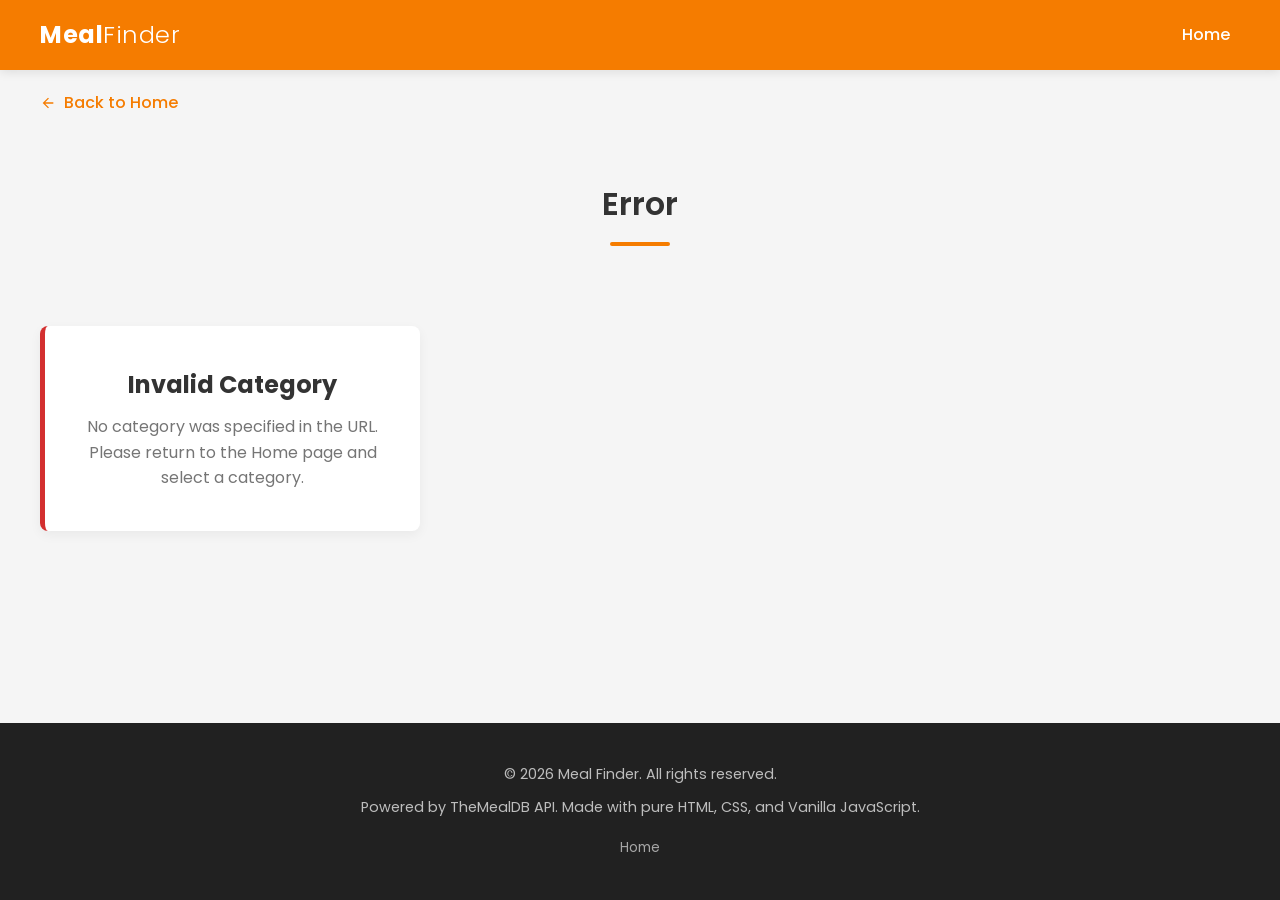
==== category.html @ 27188126 "added category.html details layout" ====
<!DOCTYPE html>
<html lang="en">
<head>
    <meta charset="UTF-8">
    <meta name="viewport" content="width=device-width, initial-scale=1.0">
    <meta name="description" content="Browse delicious recipes under your favorite food category. Detail lists and guides.">
    <title>Category Meals | Meal Finder</title>
    <!-- Stylesheets -->
    <link rel="stylesheet" href="css/style.css">
    <link rel="stylesheet" href="css/responsive.css">
</head>
<body>

    <!-- Sticky Navbar -->
    <header class="navbar" id="main-navbar">
        <div class="container">
            <a href="index.html" class="logo" id="nav-logo">Meal<span>Finder</span></a>
            <nav>
                <ul class="nav-links">
                    <li><a href="index.html" id="nav-home-link">Home</a></li>
                </ul>
            </nav>
        </div>
    </header>

    <!-- Main Content Area -->
    <main class="container">
        <!-- Back Button -->
        <div class="back-btn-container">
            <a href="index.html" class="back-btn">
                <svg width="16" height="16" viewBox="0 0 24 24">
                    <path d="M20 11H7.83l5.59-5.59L12 4l-8 8 8 8 1.41-1.41L7.83 13H20v-2z"/>
                </svg>
                Back to Home
            </a>
        </div>

        <!-- Category Details Header Box -->
        <section class="category-header" id="category-header-section" style="display: none;">
            <div class="category-header-content">
                <img class="category-header-img" id="category-img" src="" alt="Category Image">
                <div class="category-header-info">
                    <h1 class="category-header-title" id="category-title-heading">Category</h1>
                    <p class="category-header-desc" id="category-description-text">Loading category details...</p>
                </div>
            </div>
        </section>

        <!-- Meals Section -->
        <section class="section" id="category-meals-section">
            <h2 class="section-title" id="meals-title-heading">Meals</h2>
            <div id="meals-loading-container">
                <!-- Loader placeholder -->
            </div>
            <div class="grid" id="category-meals-grid">
                <!-- Dynamically populated meal cards -->
            </div>
        </section>
    </main>

    <!-- Footer -->
    <footer class="footer" id="main-footer">
        <div class="container">
            <p>&copy; 2026 Meal Finder. All rights reserved.</p>
            <p>Powered by TheMealDB API. Made with pure HTML, CSS, and Vanilla JavaScript.</p>
            <ul class="footer-links">
                <li><a href="index.html">Home</a></li>
            </ul>
        </div>
    </footer>

    <!-- JavaScript Execution -->
    <script type="module" src="js/category.js"></script>
</body>
</html>
---- css/style.css ----
/* 
 * Style Sheet for Meal Finder Website
 * Color Palette: Primary Orange (#F57C00), White (#FFFFFF), Light BG (#F5F5F5), Dark Text (#333333)
 * Typography: Poppins
 */

/* Google Fonts Import */
@import url('https://fonts.googleapis.com/css2?family=Poppins:wght@300;400;500;600;700&display=swap');

/* Custom CSS Variables */
:root {
    --primary-orange: #F57C00;
    --primary-orange-hover: #E65100;
    --white: #FFFFFF;
    --bg-light: #F5F5F5;
    --text-dark: #333333;
    --text-muted: #757575;
    --text-light: #EEEEEE;
    --footer-bg: #212121;
    --card-shadow: 0 4px 12px rgba(0, 0, 0, 0.08);
    --card-shadow-hover: 0 8px 24px rgba(0, 0, 0, 0.15);
    --border-radius: 8px;
    --border-radius-sm: 4px;
    --border-radius-pill: 20px;
    --transition: all 0.3s ease;
}

/* Core Base Styles */
* {
    box-sizing: border-box;
    margin: 0;
    padding: 0;
}

body {
    font-family: 'Poppins', sans-serif;
    background-color: var(--bg-light);
    color: var(--text-dark);
    line-height: 1.6;
    display: flex;
    flex-direction: column;
    min-height: 100vh;
}

a {
    text-decoration: none;
    color: inherit;
    transition: var(--transition);
}

img {
    max-width: 100%;
    height: auto;
    display: block;
}

.container {
    width: 100%;
    max-width: 1200px;
    margin: 0 auto;
    padding: 0 20px;
}

/* Sticky Navbar Styles */
.navbar {
    background-color: var(--primary-orange);
    color: var(--white);
    position: sticky;
    top: 0;
    z-index: 1000;
    box-shadow: 0 2px 10px rgba(0, 0, 0, 0.1);
}

.navbar .container {
    display: flex;
    justify-content: space-between;
    align-items: center;
    height: 70px;
}

.logo {
    font-size: 1.5rem;
    font-weight: 700;
    letter-spacing: 0.5px;
    color: var(--white);
}

.logo span {
    font-weight: 300;
}

.nav-links {
    display: flex;
    list-style: none;
    gap: 20px;
}

.nav-links a {
    color: var(--white);
    font-weight: 500;
    font-size: 1rem;
    padding: 5px 10px;
    border-radius: var(--border-radius-sm);
    transition: var(--transition);
}

.nav-links a:hover,
.nav-links a.active {
    background-color: rgba(255, 255, 255, 0.2);
}

/* Hero Section */
.hero {
    position: relative;
    height: 450px;
    background: url('https://images.unsplash.com/photo-1504674900247-0877df9cc836?q=80&w=1600&auto=format&fit=crop') no-repeat center center/cover;
    display: flex;
    align-items: center;
    justify-content: center;
    text-align: center;
}

.hero-overlay {
    position: absolute;
    top: 0;
    left: 0;
    width: 100%;
    height: 100%;
    background-color: rgba(0, 0, 0, 0.6);
    z-index: 1;
}

.hero-content {
    position: relative;
    z-index: 2;
    color: var(--white);
    width: 100%;
    max-width: 700px;
    padding: 0 20px;
}

.hero-content h1 {
    font-size: 2.5rem;
    font-weight: 600;
    margin-bottom: 10px;
    letter-spacing: -0.5px;
}

.hero-content p {
    font-size: 1.1rem;
    font-weight: 300;
    margin-bottom: 30px;
    opacity: 0.9;
}

/* Centered Search Box */
.search-form {
    display: flex;
    width: 100%;
    max-width: 600px;
    margin: 0 auto;
    box-shadow: 0 4px 15px rgba(0, 0, 0, 0.25);
    border-radius: var(--border-radius-sm);
    overflow: hidden;
}

.search-form input[type="text"] {
    flex: 1;
    padding: 15px 20px;
    border: none;
    font-family: 'Poppins', sans-serif;
    font-size: 1rem;
    color: var(--text-dark);
    outline: none;
}

.search-form button {
    background-color: var(--primary-orange);
    color: var(--white);
    border: none;
    padding: 0 30px;
    font-family: 'Poppins', sans-serif;
    font-size: 1.1rem;
    font-weight: 600;
    cursor: pointer;
    transition: var(--transition);
}

.search-form button:hover {
    background-color: var(--primary-orange-hover);
}

/* Sections Configuration */
.section {
    padding: 60px 0;
}

.section-title {
    font-size: 2rem;
    font-weight: 600;
    text-align: center;
    margin-bottom: 40px;
    position: relative;
    color: var(--text-dark);
}

.section-title::after {
    content: '';
    display: block;
    width: 60px;
    height: 4px;
    background-color: var(--primary-orange);
    margin: 12px auto 0;
    border-radius: 2px;
}

/* Grid Layouts */
.grid {
    display: grid;
    grid-template-columns: repeat(auto-fill, minmax(280px, 1fr));
    gap: 30px;
}

/* Category Cards */
.category-card {
    background-color: var(--white);
    border-radius: var(--border-radius);
    overflow: hidden;
    box-shadow: var(--card-shadow);
    transition: var(--transition);
    display: flex;
    flex-direction: column;
    height: 100%;
}

.category-card:hover {
    transform: translateY(-5px);
    box-shadow: var(--card-shadow-hover);
}

.category-image {
    width: 100%;
    height: 200px;
    object-fit: cover;
    background-color: var(--text-light);
}

.category-body {
    padding: 20px;
    display: flex;
    flex-direction: column;
    flex-grow: 1;
}

.category-title {
    font-size: 1.25rem;
    font-weight: 600;
    margin-bottom: 10px;
    color: var(--text-dark);
}

.category-desc {
    font-size: 0.9rem;
    color: var(--text-muted);
    margin-bottom: 20px;
    flex-grow: 1;
}

.category-link {
    display: inline-block;
    align-self: flex-start;
    color: var(--primary-orange);
    font-weight: 600;
    font-size: 0.95rem;
    transition: var(--transition);
}

.category-link:hover {
    color: var(--primary-orange-hover);
}

/* Meal Cards */
.meal-card {
    background-color: var(--white);
    border-radius: var(--border-radius);
    overflow: hidden;
    box-shadow: var(--card-shadow);
    transition: var(--transition);
    display: flex;
    flex-direction: column;
    height: 100%;
}

.meal-card:hover {
    transform: translateY(-5px);
    box-shadow: var(--card-shadow-hover);
}

.meal-image-wrapper {
    position: relative;
    width: 100%;
    height: 200px;
    overflow: hidden;
}

.meal-image {
    width: 100%;
    height: 100%;
    object-fit: cover;
}

.meal-badge {
    position: absolute;
    top: 15px;
    right: 15px;
    background-color: var(--primary-orange);
    color: var(--white);
    padding: 4px 10px;
    border-radius: var(--border-radius-sm);
    font-size: 0.8rem;
    font-weight: 500;
}

.meal-body {
    padding: 20px;
    display: flex;
    flex-direction: column;
    flex-grow: 1;
}

.meal-title {
    font-size: 1.2rem;
    font-weight: 600;
    margin-bottom: 15px;
    color: var(--text-dark);
    line-height: 1.4;
}

.meal-btn {
    margin-top: auto;
    display: block;
    width: 100%;
    padding: 10px 0;
    background-color: var(--primary-orange);
    color: var(--white);
    text-align: center;
    border-radius: var(--border-radius-sm);
    font-weight: 500;
    transition: var(--transition);
    border: none;
    cursor: pointer;
}

.meal-btn:hover {
    background-color: var(--primary-orange-hover);
}

/* Category Details Banner */
.category-header {
    background-color: var(--white);
    padding: 40px 0;
    border-bottom: 1px solid #E0E0E0;
    margin-bottom: 40px;
}

.category-header-content {
    display: flex;
    align-items: center;
    gap: 40px;
}

.category-header-img {
    width: 250px;
    height: auto;
    border-radius: var(--border-radius);
    box-shadow: var(--card-shadow);
}

.category-header-info {
    flex: 1;
}

.category-header-title {
    font-size: 2.2rem;
    font-weight: 600;
    margin-bottom: 15px;
    color: var(--text-dark);
}

.category-header-desc {
    font-size: 1rem;
    color: #555555;
    line-height: 1.7;
}

/* Meal Details Page Layout */
.meal-detail-section {
    padding: 40px 0 60px;
}

.meal-header {
    margin-bottom: 30px;
}

.meal-header-title {
    font-size: 2.5rem;
    font-weight: 700;
    color: var(--text-dark);
    margin-bottom: 10px;
}

.meal-meta {
    display: flex;
    flex-wrap: wrap;
    gap: 15px;
    margin-bottom: 20px;
}

.meal-meta-item {
    background-color: var(--text-light);
    color: #555555;
    padding: 5px 15px;
    border-radius: var(--border-radius-pill);
    font-size: 0.85rem;
    font-weight: 500;
}

.meal-meta-item.category-tag {
    background-color: rgba(245, 124, 0, 0.1);
    color: var(--primary-orange);
}

.meal-grid {
    display: grid;
    grid-template-columns: 1fr 1fr;
    gap: 40px;
    align-items: start;
}

.meal-media {
    width: 100%;
}

.meal-detail-img {
    width: 100%;
    max-height: 500px;
    object-fit: cover;
    border-radius: var(--border-radius);
    box-shadow: 0 4px 15px rgba(0, 0, 0, 0.1);
}

.meal-content {
    background-color: var(--white);
    padding: 30px;
    border-radius: var(--border-radius);
    box-shadow: var(--card-shadow);
}

.meal-content-title {
    font-size: 1.5rem;
    font-weight: 600;
    margin-bottom: 20px;
    color: var(--text-dark);
    border-bottom: 2px solid var(--primary-orange);
    padding-bottom: 8px;
    display: inline-block;
}

/* Ingredients Table / List */
.ingredients-list {
    margin-bottom: 30px;
}

.ingredient-row {
    display: flex;
    justify-content: space-between;
    padding: 10px 0;
    border-bottom: 1px solid var(--text-light);
}

.ingredient-row:last-child {
    border-bottom: none;
}

.ingredient-name {
    font-weight: 500;
    color: var(--text-dark);
}

.ingredient-measure {
    color: var(--text-muted);
}

/* Instructions */
.instructions-box {
    margin-top: 30px;
}

.instructions-text {
    font-size: 1rem;
    line-height: 1.8;
    color: #555555;
    white-space: pre-line;
}

/* Actions buttons */
.meal-actions {
    display: flex;
    gap: 15px;
    margin-top: 30px;
    flex-wrap: wrap;
}

.action-btn {
    display: inline-flex;
    align-items: center;
    justify-content: center;
    padding: 12px 25px;
    border-radius: var(--border-radius-sm);
    font-weight: 600;
    font-size: 0.95rem;
    transition: var(--transition);
    cursor: pointer;
    text-align: center;
    border: none;
}

.btn-youtube {
    background-color: #FF0000;
    color: var(--white);
}

.btn-youtube:hover {
    background-color: #D00000;
}

.btn-source {
    background-color: var(--text-dark);
    color: var(--white);
}

.btn-source:hover {
    background-color: #222222;
}

/* Spinner Loader */
.spinner-container {
    display: flex;
    justify-content: center;
    align-items: center;
    padding: 60px 0;
    width: 100%;
}

.spinner {
    width: 50px;
    height: 50px;
    border: 5px solid #E0E0E0;
    border-top: 5px solid var(--primary-orange);
    border-radius: 50%;
    animation: spin 1s linear infinite;
}

@keyframes spin {
    0% { transform: rotate(0deg); }
    100% { transform: rotate(360deg); }
}

/* Error/Message state styles */
.message-box {
    text-align: center;
    padding: 40px 20px;
    background-color: var(--white);
    border-radius: var(--border-radius);
    box-shadow: 0 4px 12px rgba(0, 0, 0, 0.05);
    max-width: 600px;
    margin: 40px auto;
}

.message-box.error {
    border-left: 5px solid #D32F2F;
}

.message-box h3 {
    font-size: 1.5rem;
    color: var(--text-dark);
    margin-bottom: 10px;
}

.message-box p {
    color: var(--text-muted);
}

/* Back Button */
.back-btn-container {
    padding: 20px 0 0;
}

.back-btn {
    display: inline-flex;
    align-items: center;
    color: var(--primary-orange);
    font-weight: 500;
    font-size: 1rem;
    transition: transform 0.2s ease;
}

.back-btn:hover {
    transform: translateX(-5px);
}

.back-btn svg {
    margin-right: 8px;
    fill: currentColor;
}

/* Footer */
.footer {
    background-color: var(--footer-bg);
    color: var(--white);
    padding: 40px 0;
    text-align: center;
    margin-top: auto;
}

.footer p {
    font-size: 0.9rem;
    opacity: 0.7;
    margin-bottom: 10px;
}

.footer-links {
    display: flex;
    justify-content: center;
    gap: 20px;
    list-style: none;
    margin-top: 15px;
}

.footer-links a {
    color: var(--white);
    opacity: 0.6;
    font-size: 0.85rem;
}

.footer-links a:hover {
    opacity: 1;
    color: var(--primary-orange);
}

/* Style verified */

/* css grid containers updated */
---- css/responsive.css ----
/* 
 * Responsive Design Media Queries for Meal Finder Website
 * Pure CSS Media Queries (Mobile, Tablet, Laptop, Desktop)
 */

/* ==========================================================================
   Desktop / Large Viewports (Already default styles, fine-tuning transitions)
   ========================================================================== */
@media (min-width: 1200px) {
    .container {
        padding: 0;
    }
}

/* ==========================================================================
   Laptop / Medium-Large Viewports (max-width: 1024px)
   ========================================================================== */
@media (max-width: 1024px) {
    .hero {
        height: 400px;
    }

    .hero-content h1 {
        font-size: 2.2rem;
    }

    .grid {
        grid-template-columns: repeat(auto-fill, minmax(240px, 1fr));
        gap: 20px;
    }

    .meal-grid {
        gap: 30px;
    }
}

/* ==========================================================================
   Tablet / Medium Viewports (max-width: 768px)
   ========================================================================== */
@media (max-width: 768px) {
    .hero {
        height: 350px;
    }

    .hero-content h1 {
        font-size: 1.8rem;
    }

    .hero-content p {
        font-size: 1rem;
        margin-bottom: 20px;
    }

    .search-form {
        max-width: 100%;
    }

    .search-form input[type="text"] {
        padding: 12px 15px;
        font-size: 0.95rem;
    }

    .search-form button {
        padding: 0 20px;
        font-size: 1rem;
    }

    .section {
        padding: 40px 0;
    }

    .section-title {
        font-size: 1.75rem;
        margin-bottom: 30px;
    }

    /* Category Header responsive */
    .category-header-content {
        flex-direction: column;
        align-items: center;
        text-align: center;
        gap: 20px;
    }

    .category-header-img {
        width: 200px;
    }

    .category-header-title {
        font-size: 1.8rem;
    }

    /* Meal details layout changes to single column */
    .meal-grid {
        grid-template-columns: 1fr;
        gap: 30px;
    }

    .meal-detail-img {
        max-height: 350px;
        width: 100%;
    }

    .meal-header-title {
        font-size: 2rem;
    }
}

/* ==========================================================================
   Mobile / Small Viewports (max-width: 576px)
   ========================================================================== */
@media (max-width: 576px) {
    .navbar .container {
        flex-direction: column;
        height: auto;
        padding: 15px 10px;
        gap: 15px;
    }

    .logo {
        font-size: 1.3rem;
    }

    .nav-links {
        gap: 10px;
        width: 100%;
        justify-content: center;
    }

    .nav-links a {
        font-size: 0.9rem;
        padding: 4px 8px;
    }

    .hero {
        height: 300px;
    }

    .hero-content h1 {
        font-size: 1.5rem;
        line-height: 1.3;
    }

    .hero-content p {
        font-size: 0.85rem;
        display: none; /* Hide description on mobile to save vertical space */
    }

    .search-form {
        flex-direction: column;
        box-shadow: none;
        border-radius: 6px;
        background-color: transparent;
        gap: 10px;
    }

    .search-form input[type="text"] {
        border-radius: 4px;
        width: 100%;
        border: 1px solid #E0E0E0;
    }

    .search-form button {
        border-radius: 4px;
        width: 100%;
        padding: 12px 0;
    }

    .grid {
        grid-template-columns: 1fr; /* Single column layout for mobile cards */
        max-width: 380px;
        margin: 0 auto;
    }

    .meal-header-title {
        font-size: 1.6rem;
    }

    .meal-content {
        padding: 20px;
    }

    .meal-actions {
        flex-direction: column;
    }

    .action-btn {
        width: 100%;
    }
}
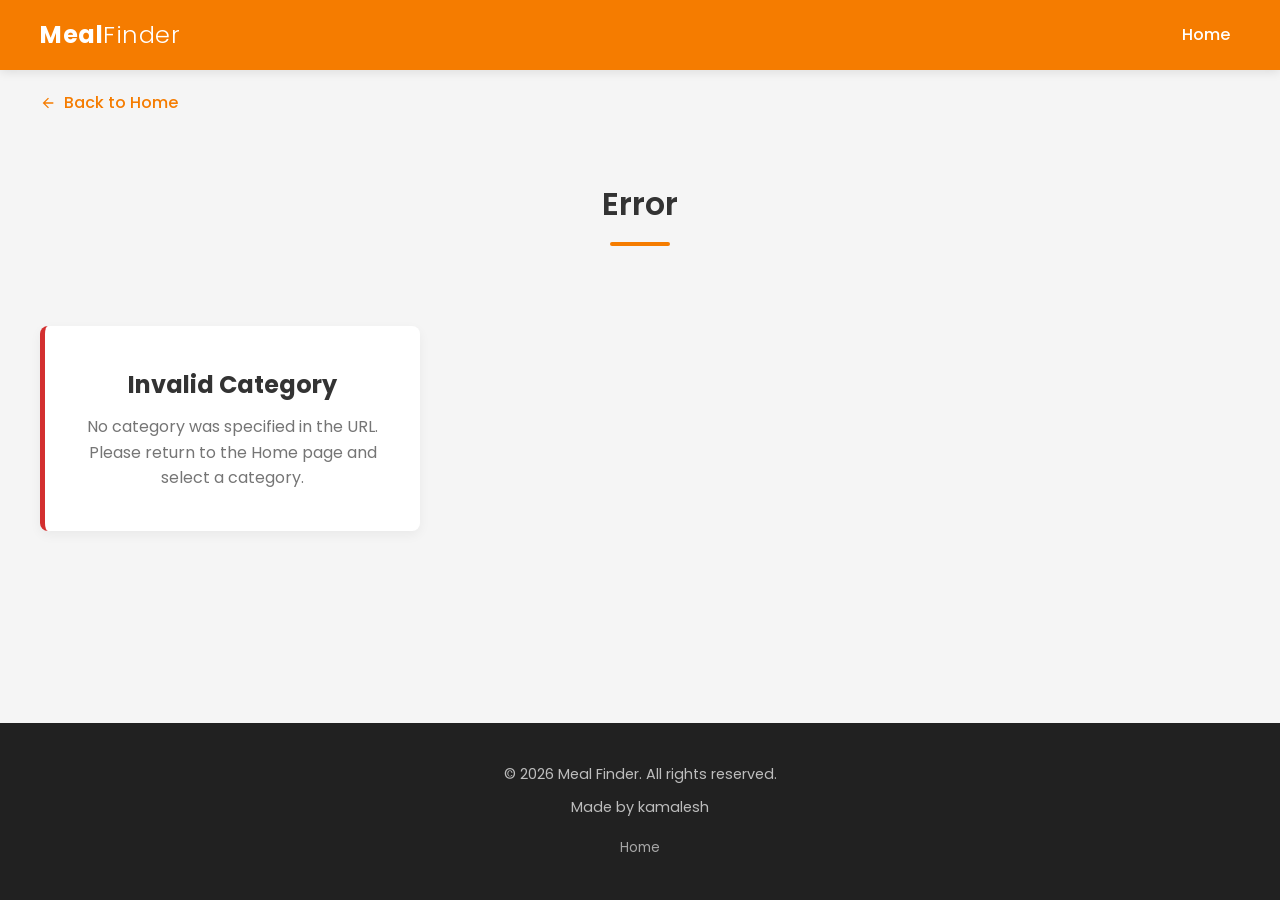
==== commit f0bb6d74: "readme correction on local server CORS rules" ====
--- a/category.html
+++ b/category.html
@@ -62,7 +62,7 @@
     <footer class="footer" id="main-footer">
         <div class="container">
             <p>&copy; 2026 Meal Finder. All rights reserved.</p>
-            <p>Powered by TheMealDB API. Made with pure HTML, CSS, and Vanilla JavaScript.</p>
+            <p>Made by kamalesh</p>
             <ul class="footer-links">
                 <li><a href="index.html">Home</a></li>
             </ul>
--- a/css/style.css
+++ b/css/style.css
@@ -651,3 +651,5 @@
 /* Style verified */
 
 /* css grid containers updated */
+
+/* css grid containers updated */
